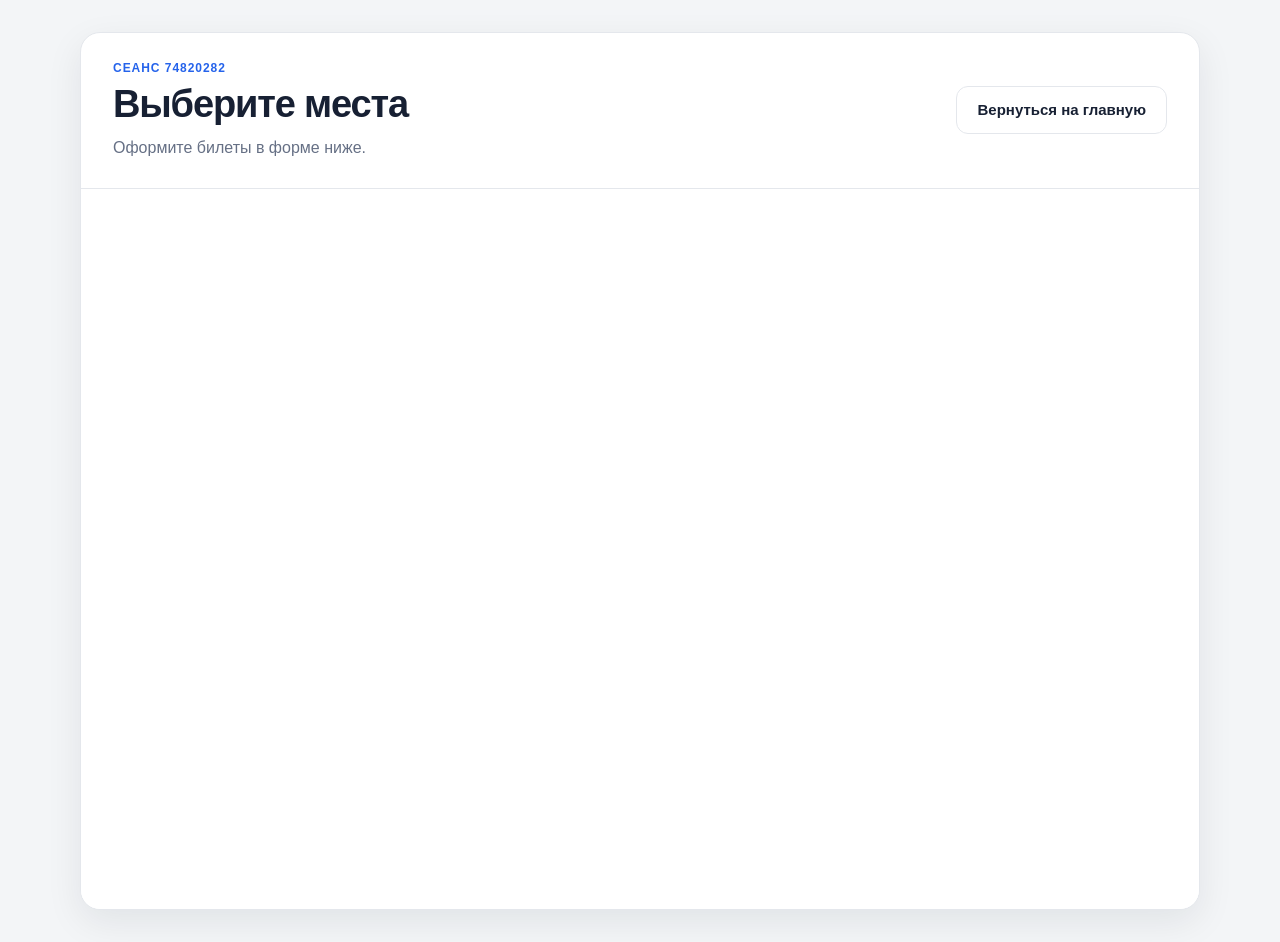
==== frame.html @ 08997245 "Add Intickets widget examples" ====
<!doctype html>
<html lang="ru">
  <head>
    <meta charset="UTF-8">
    <meta name="viewport" content="width=device-width, initial-scale=1">
    <meta name="description" content="Встроенная форма выбора мест и покупки билетов">
    <title>Выбор мест — билеты на сеанс</title>

    <link rel="stylesheet" href="styles.css">
    <link rel="stylesheet" href="https://s3.intickets.ru/interposed-frame.min.css">
    <script src="https://s3.intickets.ru/intickets.js"></script>
  </head>
  <body>
    <main class="page-shell">
      <section class="ticket-card" aria-labelledby="page-title">
        <div class="ticket-card__header">
          <div>
            <p class="eyebrow">Сеанс 74820282</p>
            <h1 id="page-title">Выберите места</h1>
            <p class="description">Оформите билеты в форме ниже.</p>
          </div>

          <a class="back-link" href="index.html">Вернуться на главную</a>
        </div>

        <div class="widget-frame" aria-label="Форма покупки билетов">
          <div
            class="intickets-frame-container"
            data-url="https://iframeab-pre10009.intickets.ru/seance/74820282"
          ></div>
        </div>
      </section>
    </main>
  </body>
</html>
---- styles.css ----
:root {
  --background: #f3f5f7;
  --surface: #ffffff;
  --text: #172033;
  --muted: #667085;
  --accent: #2563eb;
  --accent-hover: #1d4ed8;
  --border: #e4e7ec;
}

* {
  box-sizing: border-box;
}

html {
  background: var(--background);
}

body {
  margin: 0;
  background: var(--background);
  color: var(--text);
  font-family: Arial, Helvetica, sans-serif;
  -webkit-font-smoothing: antialiased;
}

.page-shell {
  width: 100%;
  min-height: 100vh;
  padding: 32px 20px;
}

.page-shell--centered {
  display: grid;
  place-items: center;
}

.ticket-card {
  width: min(1120px, 100%);
  margin: 0 auto;
  overflow: hidden;
  border: 1px solid var(--border);
  border-radius: 20px;
  background: var(--surface);
  box-shadow: 0 12px 36px rgb(16 24 40 / 8%);
}

.ticket-card__header {
  display: flex;
  align-items: center;
  justify-content: space-between;
  gap: 24px;
  padding: 28px 32px;
  border-bottom: 1px solid var(--border);
}

.hero-card {
  width: min(720px, 100%);
  padding: clamp(28px, 6vw, 52px);
}

.eyebrow {
  margin: 0 0 8px;
  color: var(--accent);
  font-size: 12px;
  font-weight: 700;
  letter-spacing: 0.08em;
  text-transform: uppercase;
}

h1 {
  margin: 0;
  font-size: clamp(26px, 4vw, 38px);
  line-height: 1.12;
  letter-spacing: -0.03em;
}

.description {
  margin: 10px 0 0;
  color: var(--muted);
  font-size: 16px;
  line-height: 1.5;
}

.actions {
  display: flex;
  flex-wrap: wrap;
  gap: 12px;
  margin-top: 28px;
}

.popup-button,
.secondary-link,
.back-link {
  display: inline-flex;
  flex: 0 0 auto;
  align-items: center;
  justify-content: center;
  min-height: 48px;
  padding: 12px 20px;
  border-radius: 12px;
  background: var(--accent);
  color: #ffffff;
  font-size: 15px;
  font-weight: 700;
  line-height: 1.2;
  text-align: center;
  text-decoration: none;
  transition: background-color 160ms ease, transform 160ms ease;
}

.secondary-link,
.back-link {
  border: 1px solid var(--border);
  background: #ffffff;
  color: var(--text);
}

.popup-button:hover {
  background: var(--accent-hover);
}

.secondary-link:hover,
.back-link:hover {
  background: #f8fafc;
}

.popup-button:active,
.secondary-link:active,
.back-link:active {
  transform: translateY(1px);
}

.popup-button:focus-visible,
.secondary-link:focus-visible,
.back-link:focus-visible {
  outline: 3px solid rgb(37 99 235 / 30%);
  outline-offset: 3px;
}

.widget-frame {
  width: 100%;
  min-height: 720px;
  overflow: hidden;
  background: #ffffff;
}

.intickets-frame-container,
.intickets-frame-container iframe {
  display: block;
  width: 100% !important;
  max-width: 100% !important;
  min-height: 720px;
  border: 0;
}

@media (max-width: 700px) {
  .page-shell {
    padding: 0;
  }

  .ticket-card {
    border: 0;
    border-radius: 0;
    box-shadow: none;
  }

  .ticket-card__header {
    align-items: stretch;
    flex-direction: column;
    gap: 20px;
    padding: 24px 16px;
  }

  .hero-card {
    padding: 32px 20px;
  }

  .description {
    font-size: 15px;
  }

  .actions {
    align-items: stretch;
    flex-direction: column;
  }

  .popup-button,
  .secondary-link,
  .back-link {
    width: 100%;
  }

  .widget-frame,
  .intickets-frame-container,
  .intickets-frame-container iframe {
    min-height: calc(100svh - 236px);
  }
}

@media (prefers-reduced-motion: reduce) {
  .popup-button,
  .secondary-link,
  .back-link {
    transition: none;
  }
}
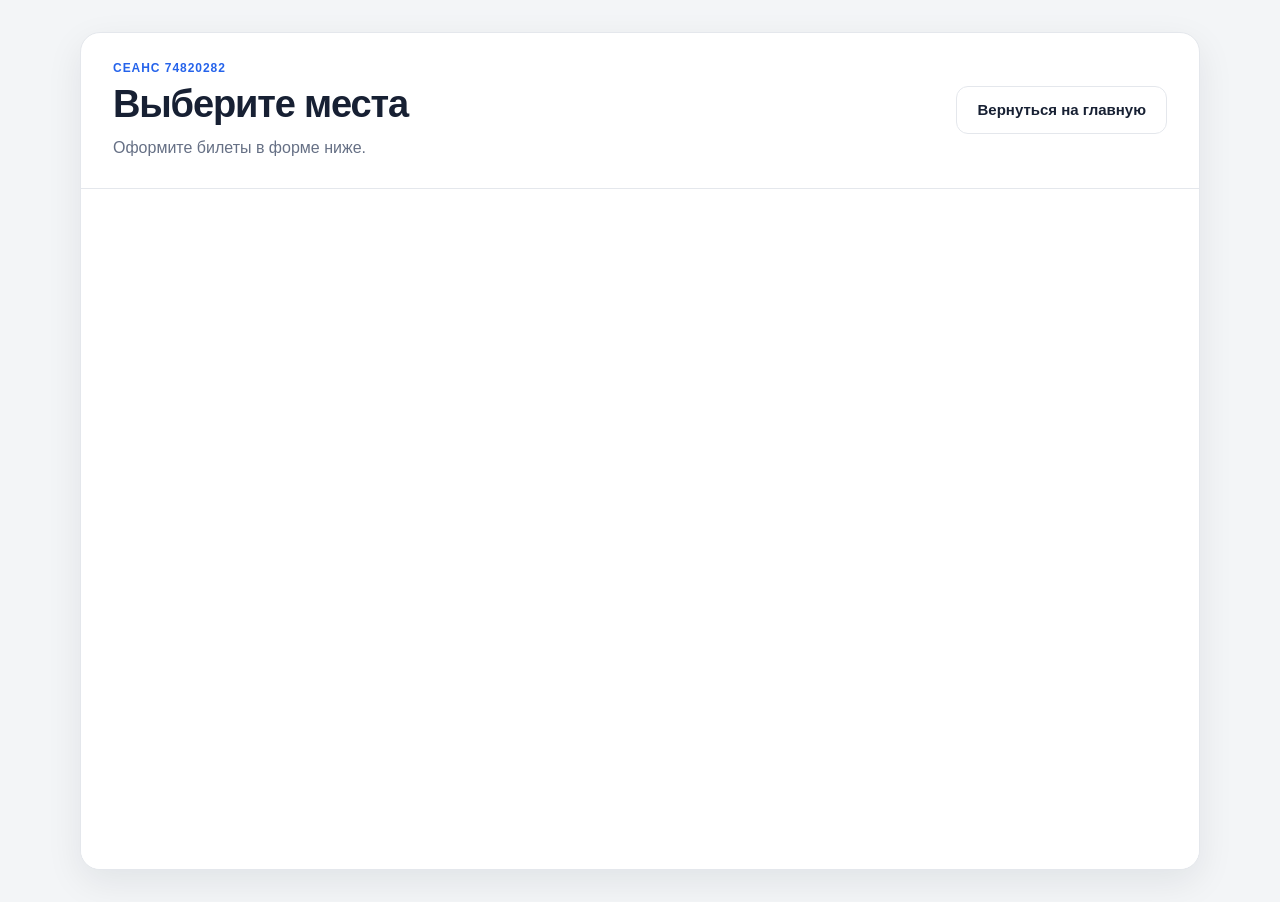
==== commit 43a14ff0: "Improve responsive iframe sizing" ====
--- a/frame.html
+++ b/frame.html
@@ -6,9 +6,7 @@
     <meta name="description" content="Встроенная форма выбора мест и покупки билетов">
     <title>Выбор мест — билеты на сеанс</title>
 
-    <link rel="stylesheet" href="styles.css">
-    <link rel="stylesheet" href="https://s3.intickets.ru/interposed-frame.min.css">
-    <script src="https://s3.intickets.ru/intickets.js"></script>
+    <link rel="stylesheet" href="styles.css?v=2">
   </head>
   <body>
     <main class="page-shell">
@@ -24,10 +22,12 @@
         </div>
 
         <div class="widget-frame" aria-label="Форма покупки билетов">
-          <div
-            class="intickets-frame-container"
-            data-url="https://iframeab-pre10009.intickets.ru/seance/74820282"
-          ></div>
+          <iframe
+            class="session-frame"
+            src="https://iframeab-pre10009.intickets.ru/seance/74820282"
+            title="Покупка билетов на сеанс 74820282"
+            loading="eager"
+          ></iframe>
         </div>
       </section>
     </main>
--- a/styles.css
+++ b/styles.css
@@ -140,17 +140,18 @@
 
 .widget-frame {
   width: 100%;
-  min-height: 720px;
+  height: clamp(680px, calc(100vh - 230px), 900px);
+  min-height: 680px;
   overflow: hidden;
   background: #ffffff;
 }
 
-.intickets-frame-container,
-.intickets-frame-container iframe {
+.session-frame {
   display: block;
   width: 100% !important;
   max-width: 100% !important;
-  min-height: 720px;
+  height: 100%;
+  min-height: 100%;
   border: 0;
 }
 
@@ -191,10 +192,14 @@
     width: 100%;
   }
 
-  .widget-frame,
-  .intickets-frame-container,
-  .intickets-frame-container iframe {
-    min-height: calc(100svh - 236px);
+  .widget-frame {
+    height: calc(100dvh - 210px);
+    min-height: 600px;
+  }
+
+  .session-frame {
+    height: 100%;
+    min-height: 100%;
   }
 }
 
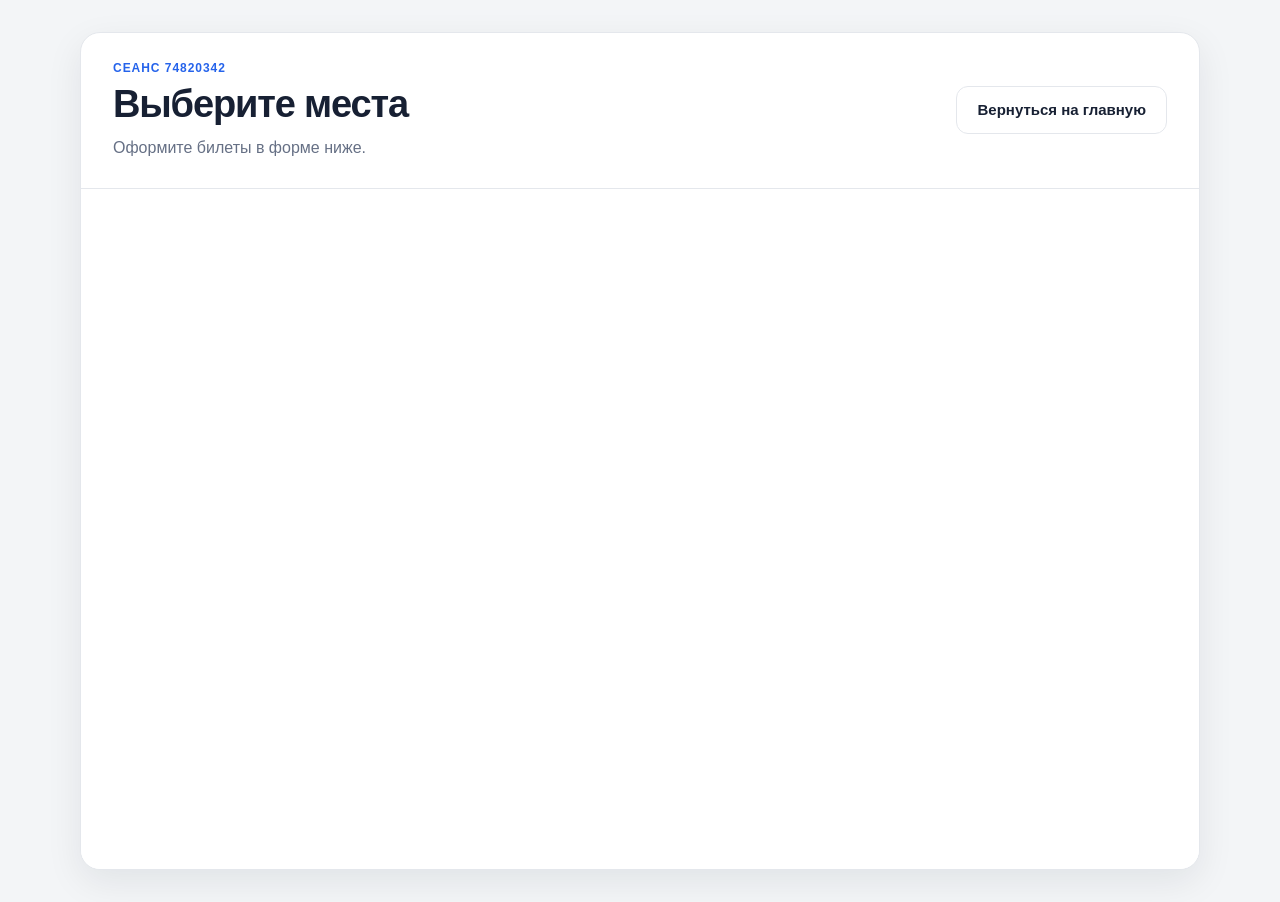
==== commit 2851da9d: "Use the correct Intickets session ID" ====
--- a/frame.html
+++ b/frame.html
@@ -13,7 +13,7 @@
       <section class="ticket-card" aria-labelledby="page-title">
         <div class="ticket-card__header">
           <div>
-            <p class="eyebrow">Сеанс 74820282</p>
+            <p class="eyebrow">Сеанс 74820342</p>
             <h1 id="page-title">Выберите места</h1>
             <p class="description">Оформите билеты в форме ниже.</p>
           </div>
@@ -24,8 +24,8 @@
         <div class="widget-frame" aria-label="Форма покупки билетов">
           <iframe
             class="session-frame"
-            src="https://iframeab-pre10009.intickets.ru/seance/74820282"
-            title="Покупка билетов на сеанс 74820282"
+            src="https://iframeab-pre10009.intickets.ru/seance/74820342"
+            title="Покупка билетов на сеанс 74820342"
             loading="eager"
           ></iframe>
         </div>
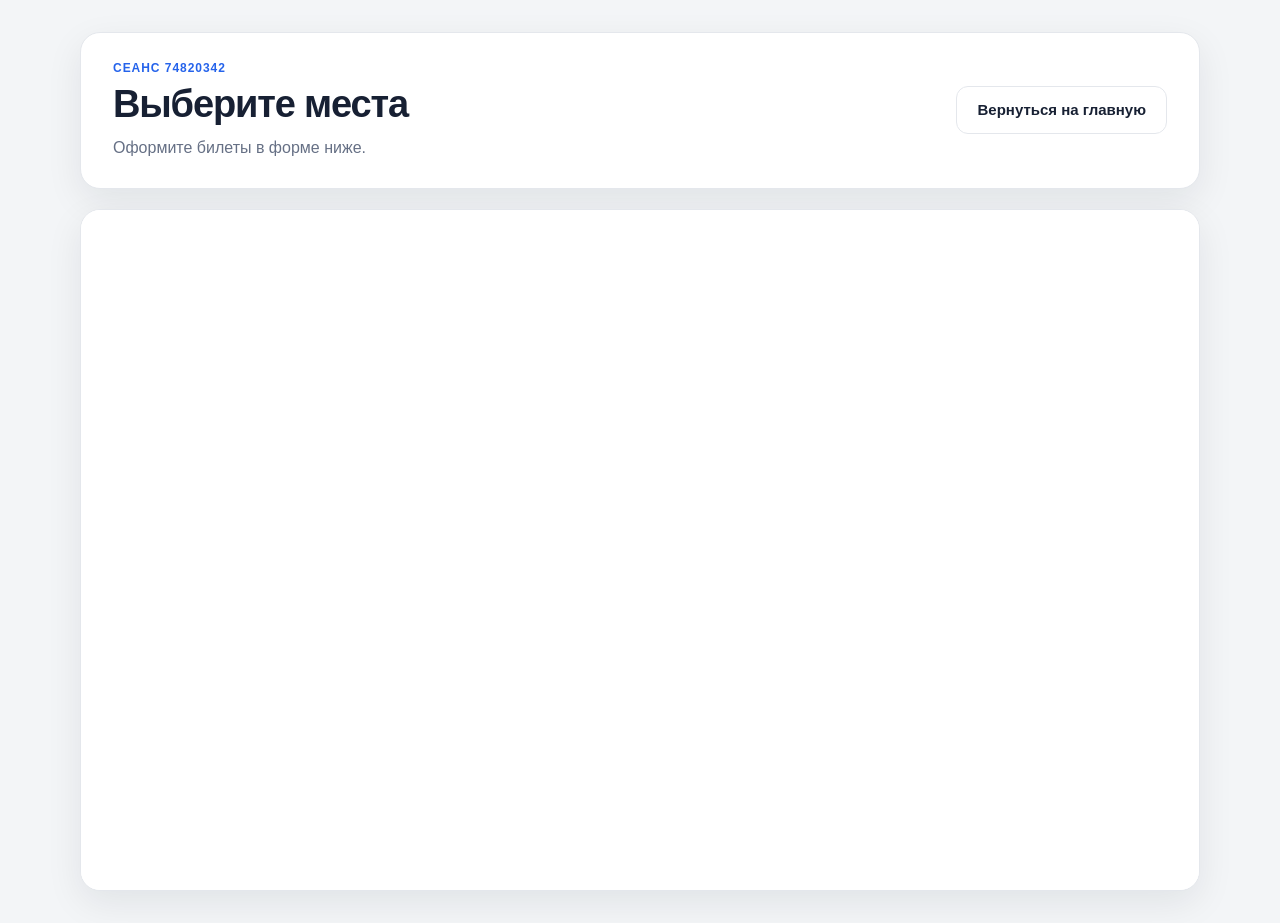
==== commit 928c0fa2: "Separate iframe from page header" ====
--- a/frame.html
+++ b/frame.html
@@ -6,11 +6,11 @@
     <meta name="description" content="Встроенная форма выбора мест и покупки билетов">
     <title>Выбор мест — билеты на сеанс</title>
 
-    <link rel="stylesheet" href="styles.css?v=2">
+    <link rel="stylesheet" href="styles.css?v=3">
   </head>
   <body>
-    <main class="page-shell">
-      <section class="ticket-card" aria-labelledby="page-title">
+    <main class="page-shell frame-layout">
+      <section class="ticket-card ticket-card--intro" aria-labelledby="page-title">
         <div class="ticket-card__header">
           <div>
             <p class="eyebrow">Сеанс 74820342</p>
@@ -20,7 +20,9 @@
 
           <a class="back-link" href="index.html">Вернуться на главную</a>
         </div>
+      </section>
 
+      <section class="widget-card" aria-label="Форма покупки билетов">
         <div class="widget-frame" aria-label="Форма покупки билетов">
           <iframe
             class="session-frame"
--- a/styles.css
+++ b/styles.css
@@ -52,6 +52,30 @@
   gap: 24px;
   padding: 28px 32px;
   border-bottom: 1px solid var(--border);
+}
+
+.frame-layout {
+  display: grid;
+  align-content: start;
+  gap: 20px;
+}
+
+.frame-layout > .ticket-card,
+.widget-card {
+  width: min(1120px, 100%);
+  margin: 0 auto;
+}
+
+.ticket-card--intro .ticket-card__header {
+  border-bottom: 0;
+}
+
+.widget-card {
+  overflow: hidden;
+  border: 1px solid var(--border);
+  border-radius: 20px;
+  background: var(--surface);
+  box-shadow: 0 12px 36px rgb(16 24 40 / 8%);
 }
 
 .hero-card {
@@ -166,6 +190,18 @@
     box-shadow: none;
   }
 
+  .frame-layout {
+    gap: 12px;
+    padding: 12px;
+  }
+
+  .frame-layout .ticket-card,
+  .frame-layout .widget-card {
+    border: 1px solid var(--border);
+    border-radius: 16px;
+    box-shadow: 0 8px 24px rgb(16 24 40 / 7%);
+  }
+
   .ticket-card__header {
     align-items: stretch;
     flex-direction: column;
